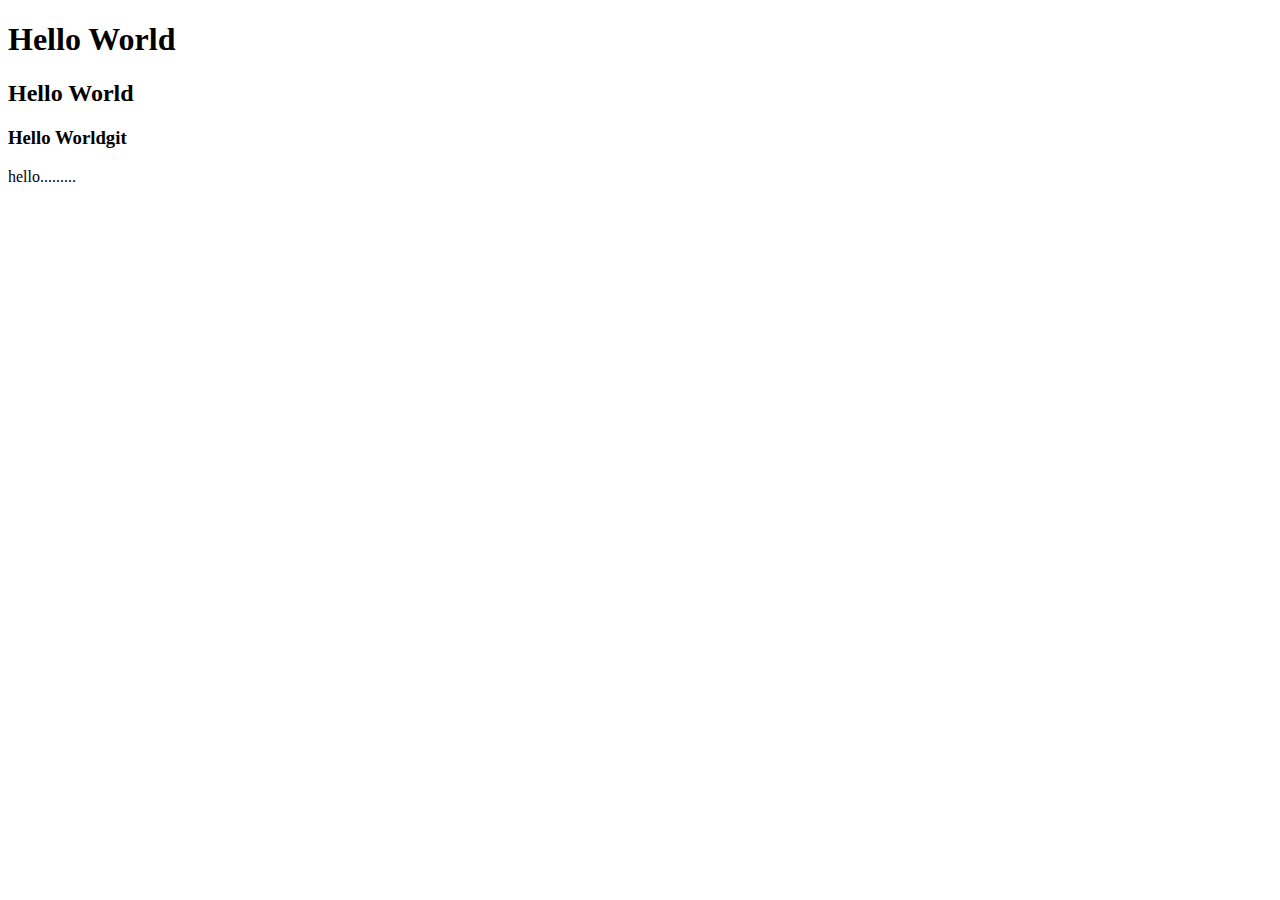
==== test.html @ f6ea3ae3 "git" ====
<!DOCTYPE html>
<html lang="ja">

<head>
    <meta charset="UTF-8">
    <meta name="viewport" content="width=device-width, initial-scale=1.0">
    <title>Document</title>
</head>

<body>
    <h1>Hello World</h1>
    <h2>Hello World</h2>
    <h3>Hello Worldgit</h3>

    hello.........

</body>

</html>
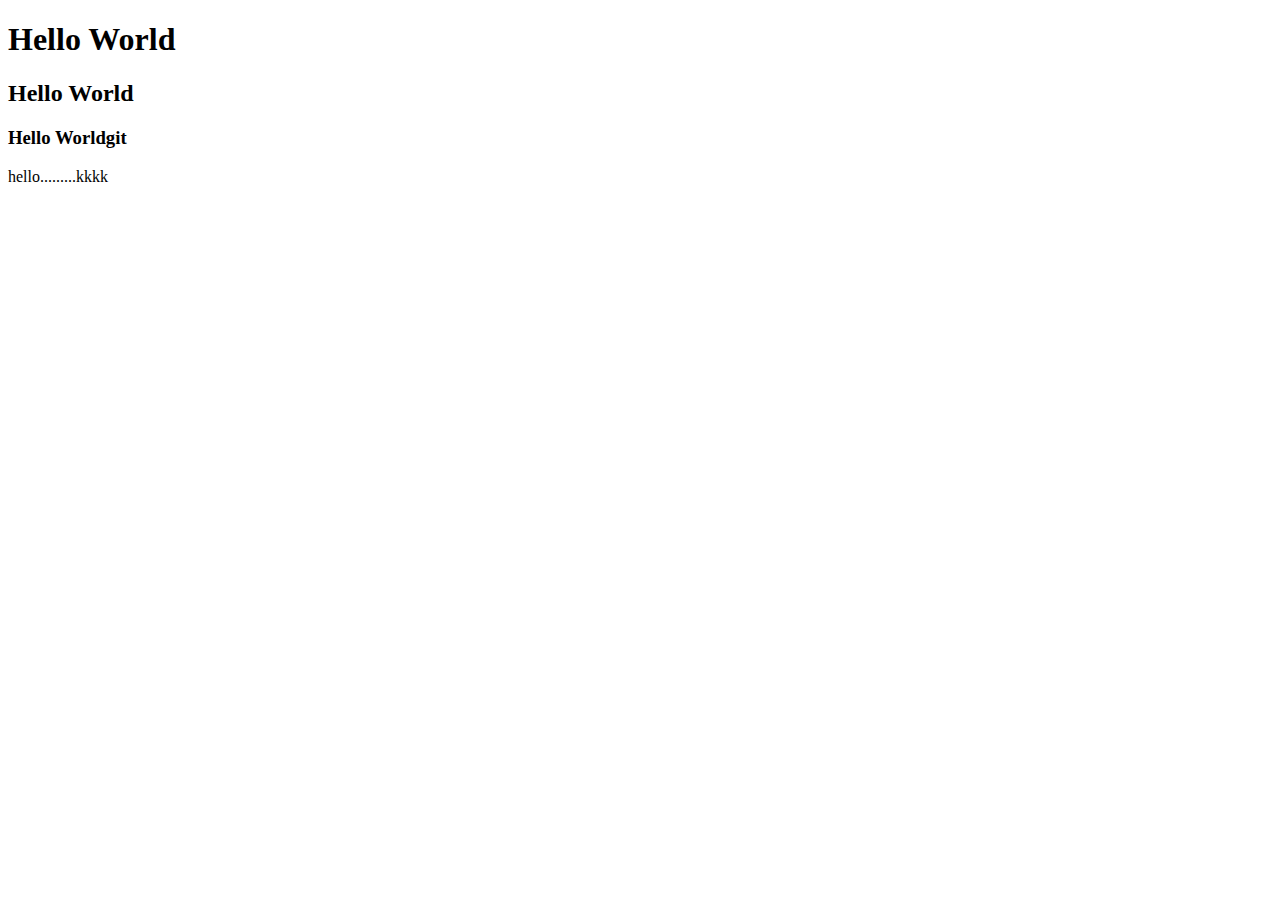
==== commit aa1490bb: "add" ====
--- a/test.html
+++ b/test.html
@@ -12,7 +12,7 @@
     <h2>Hello World</h2>
     <h3>Hello Worldgit</h3>
 
-    hello.........
+    hello.........kkkk
 
 </body>
 
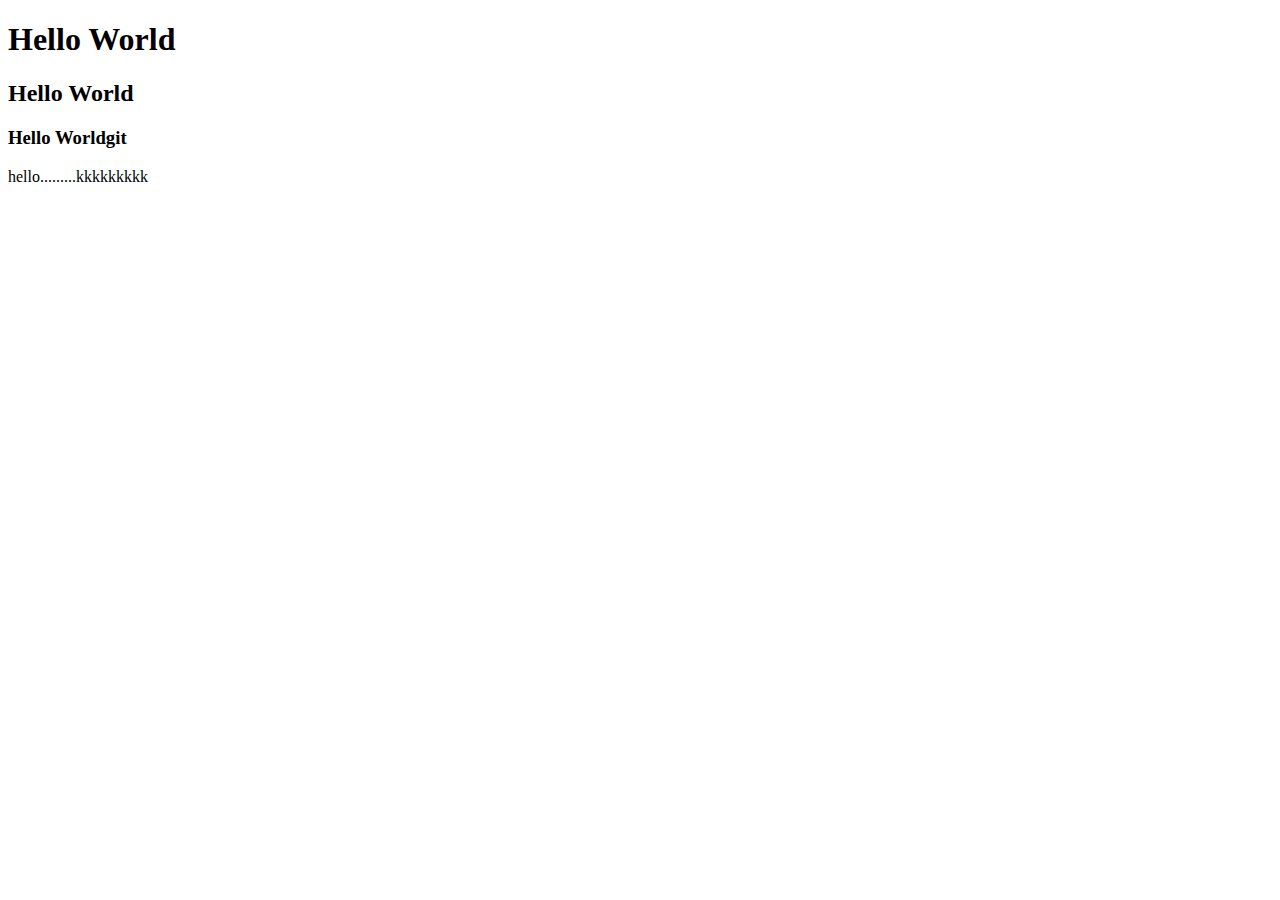
==== commit 26f2e17e: "add" ====
--- a/test.html
+++ b/test.html
@@ -12,7 +12,7 @@
     <h2>Hello World</h2>
     <h3>Hello Worldgit</h3>
 
-    hello.........kkkk
+    hello.........kkkkkkkkk
 
 </body>
 
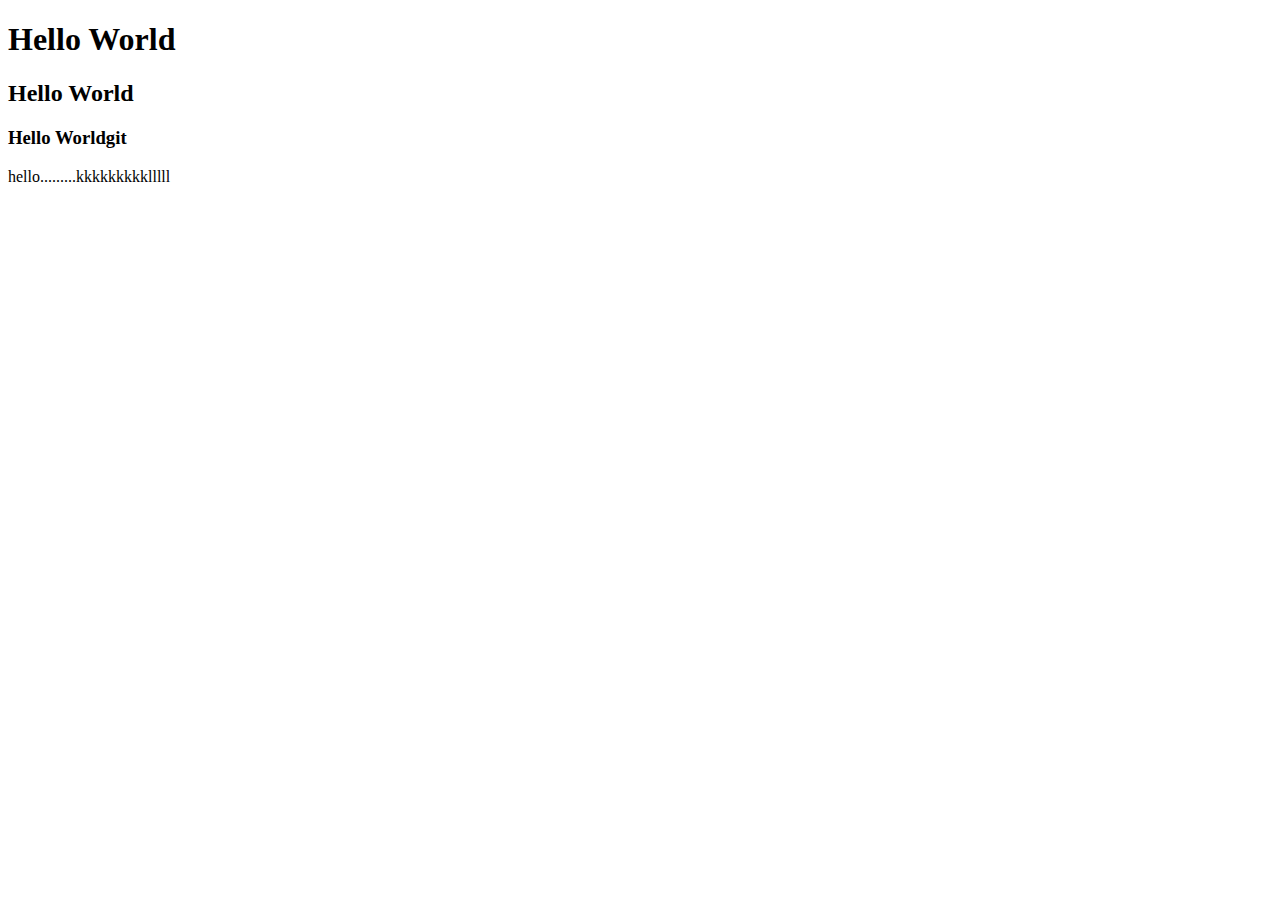
==== commit 3ff83245: "ttttttt" ====
--- a/test.html
+++ b/test.html
@@ -12,7 +12,7 @@
     <h2>Hello World</h2>
     <h3>Hello Worldgit</h3>
 
-    hello.........kkkkkkkkk
+    hello.........kkkkkkkkklllll
 
 </body>
 
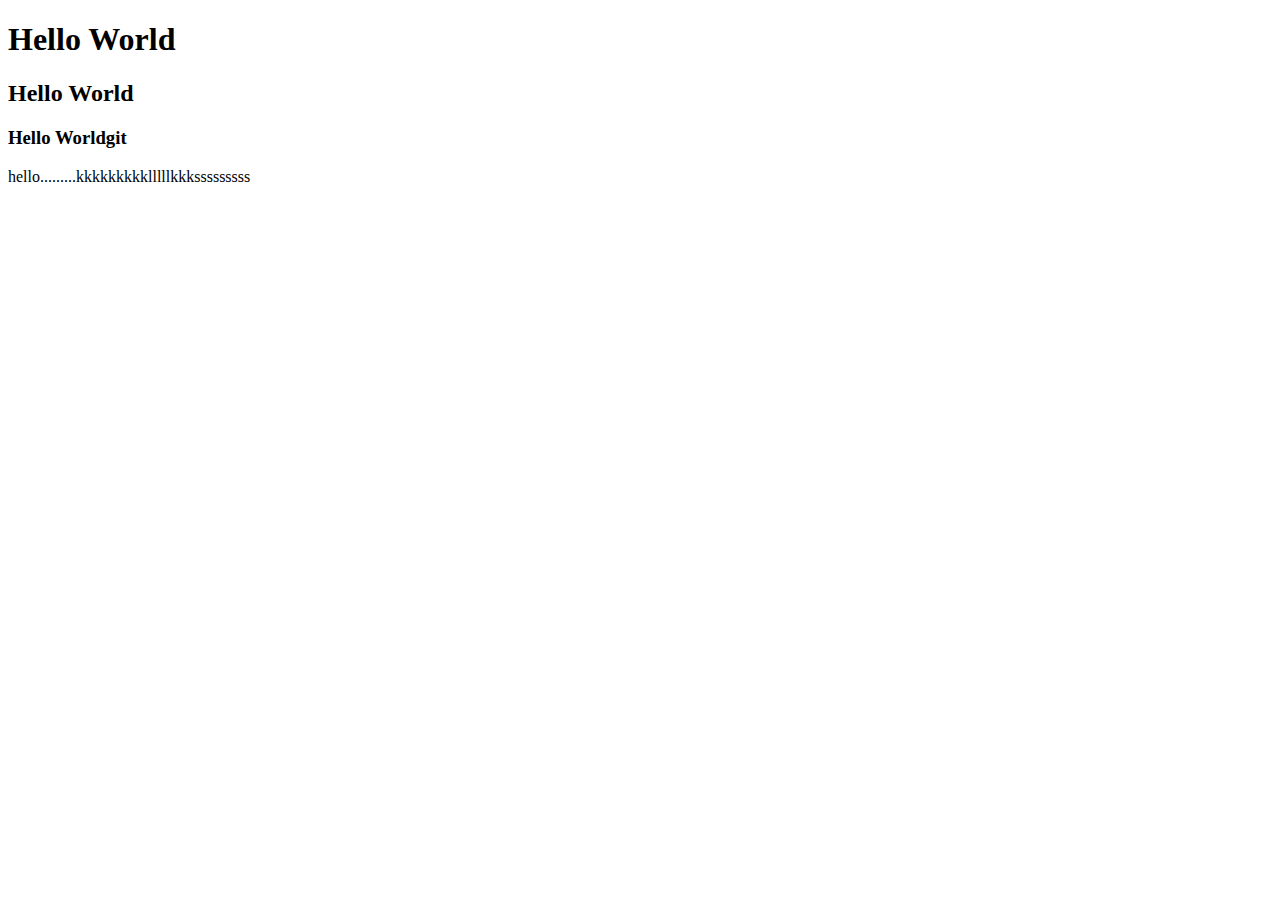
==== commit d99b8e1e: "yesy" ====
--- a/test.html
+++ b/test.html
@@ -12,7 +12,8 @@
     <h2>Hello World</h2>
     <h3>Hello Worldgit</h3>
 
-    hello.........kkkkkkkkklllll
+
+    hello.........kkkkkkkkklllllkkksssssssss
 
 </body>
 
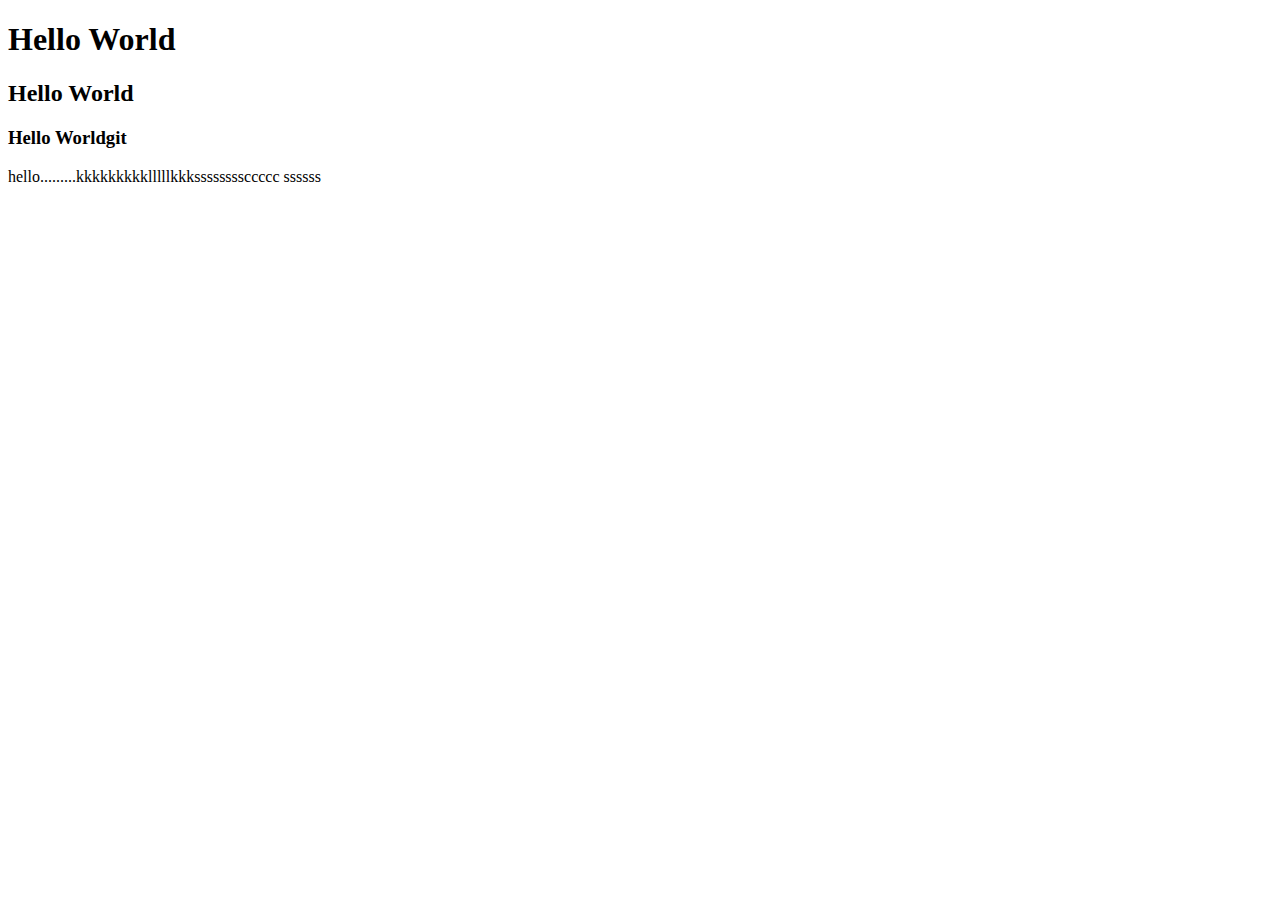
==== commit aec2ba2d: "add" ====
--- a/test.html
+++ b/test.html
@@ -13,7 +13,10 @@
     <h3>Hello Worldgit</h3>
 
 
-    hello.........kkkkkkkkklllllkkksssssssss
+    hello.........kkkkkkkkklllllkkkssssssssccccc
+ssssss
+
+
 
 </body>
 
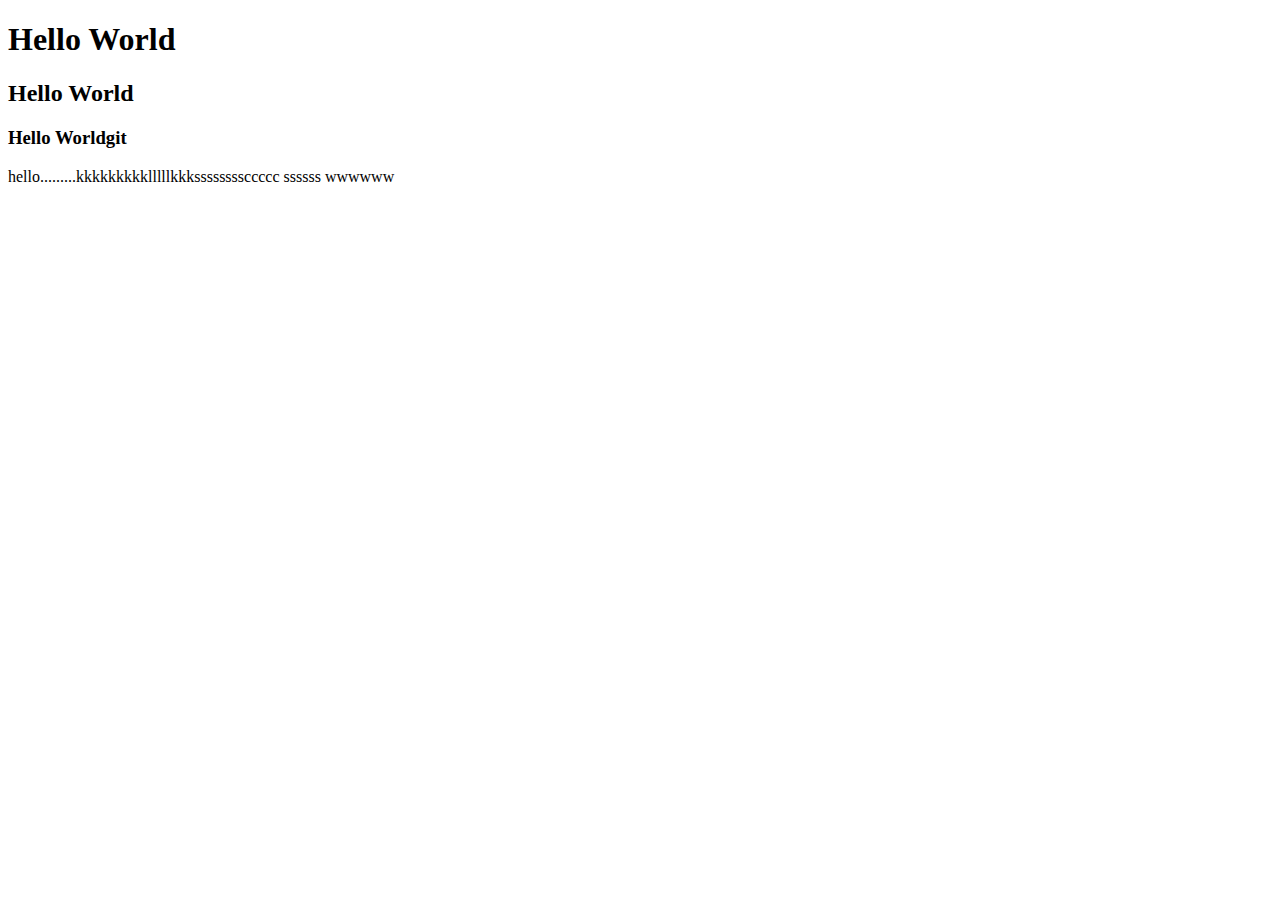
==== commit 7b1819a6: "wwww" ====
--- a/test.html
+++ b/test.html
@@ -15,7 +15,7 @@
 
     hello.........kkkkkkkkklllllkkkssssssssccccc
 ssssss
-
+wwwwww
 
 
 </body>
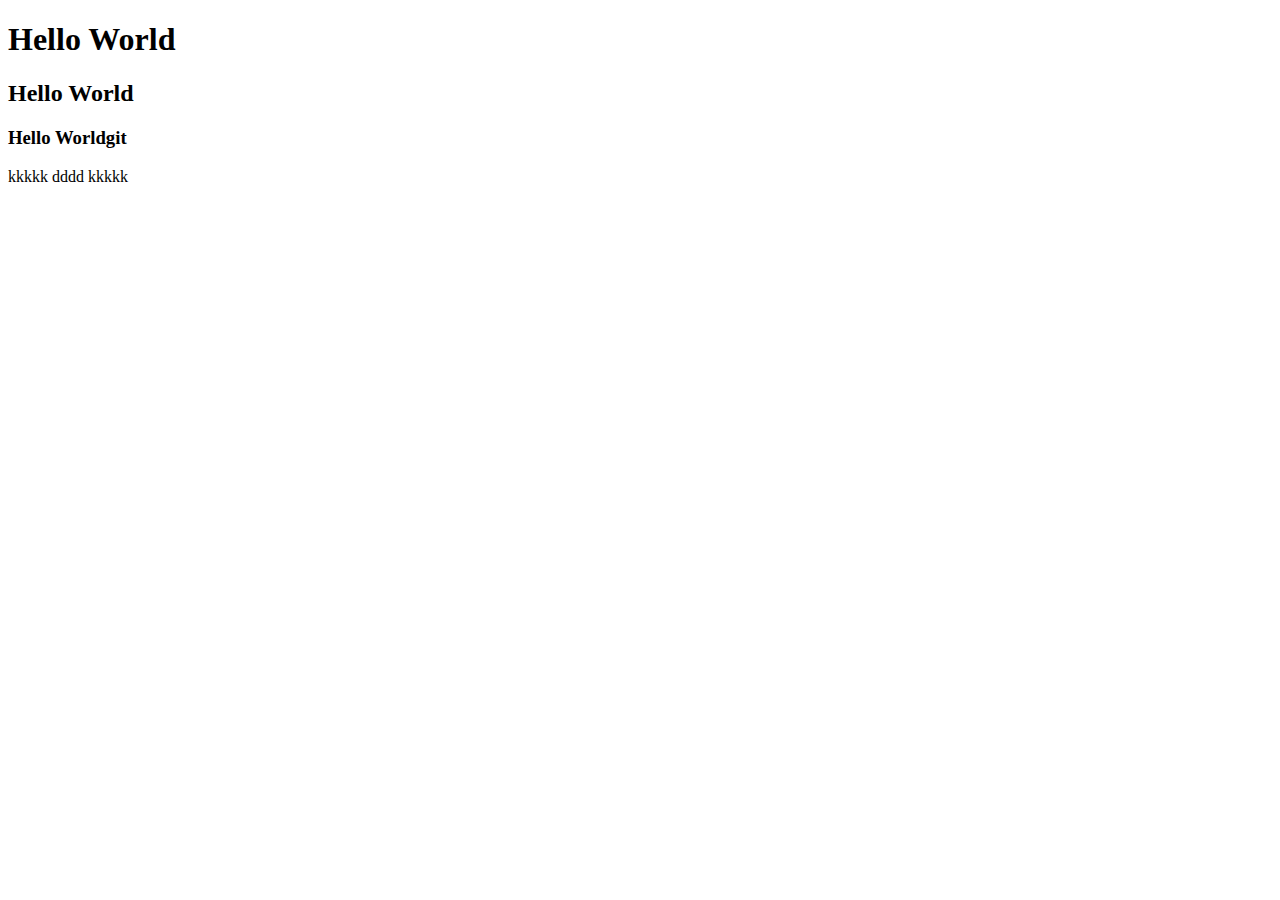
==== commit 5547d0c0: "add" ====
--- a/test.html
+++ b/test.html
@@ -12,11 +12,14 @@
     <h2>Hello World</h2>
     <h3>Hello Worldgit</h3>
 
+kkkkk
 
-    hello.........kkkkkkkkklllllkkkssssssssccccc
-ssssss
-wwwwww
 
+
+dddd
+
+kkkkk
+  
 
 </body>
 
